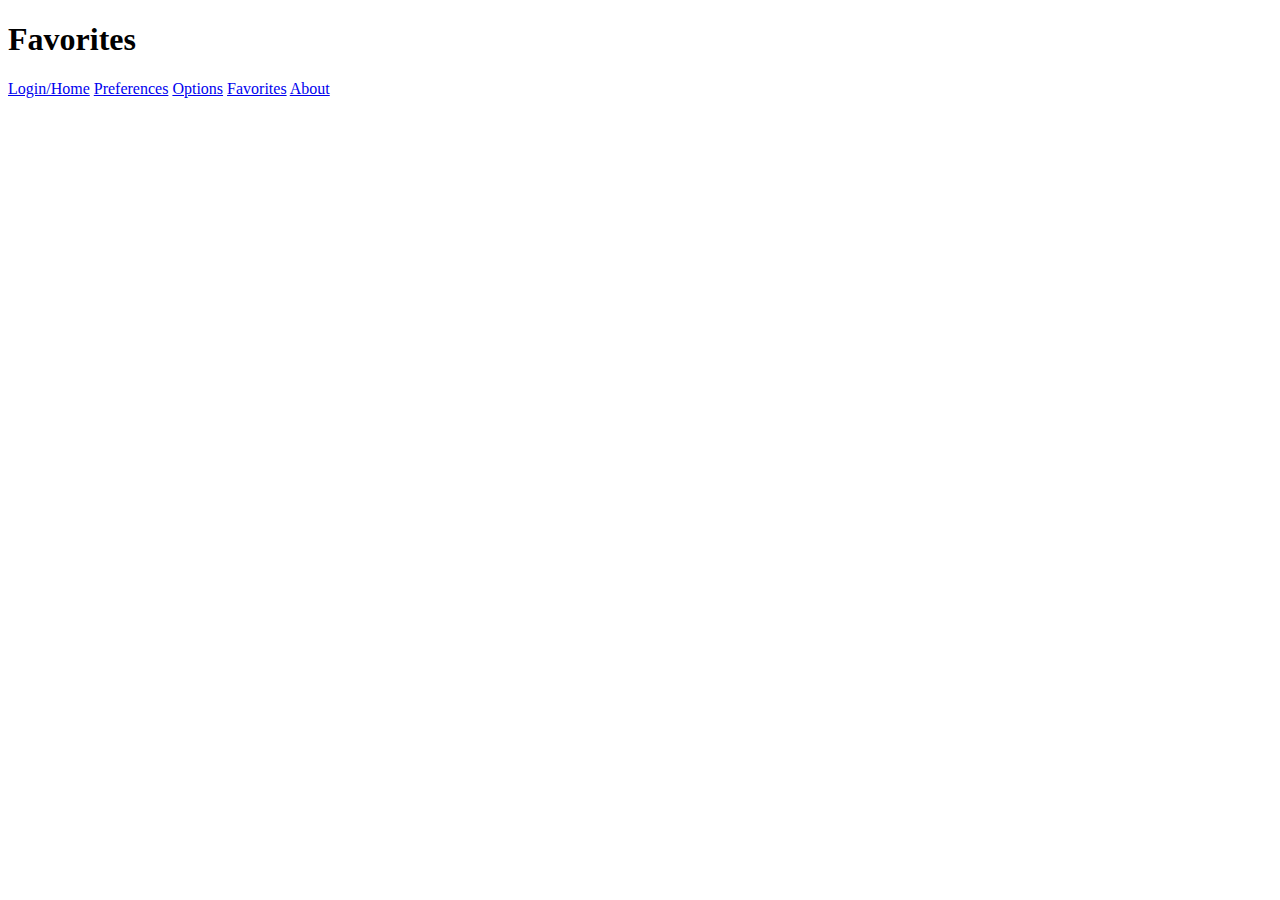
==== favorites/index.html @ 70303161 "Merge branch 'master' of https://github.com/cryptoStimulus/Project-Week-cryptoStimulus into aboutus-" ====
<!DOCTYPE html>
<html lang="en">
<head>
    <meta charset="UTF-8">
    <meta name="viewport" content="width=device-width, initial-scale=1.0">
    <title>Favorites</title>
    <link rel="stylesheet" href="style.css">
</head>
<body>
    <header> 
        <h1>Favorites</h1>
        <nav>
            <a href="../index.html">Login/Home</a>
            <a href="../preferences/index.html">Preferences</a>
            <a href="../options/index.html">Options</a>
            <a href="./index.html">Favorites</a>
            <a href="../about-us/about-us.html">About</a>
        </nav>
    </header>
    <main id="favorites-list">
        <!-- <section class='company'>
            <div id=logo>
                <image src="">
            </div>
            <div id=text>
                <p/h1/>name<p/h1/>
                <p>description</p>
            </div>
            <div id='links'>
                <a href=''>Website</a>
                <a href=''>Donate</a>
            </div>
            <div id='cat'>
                <p>category(s)</p>
             </div>
           
        <!-- </section> -->
    </main>
    <script type="module" src="favorites.js"></script>
</body>
</html>
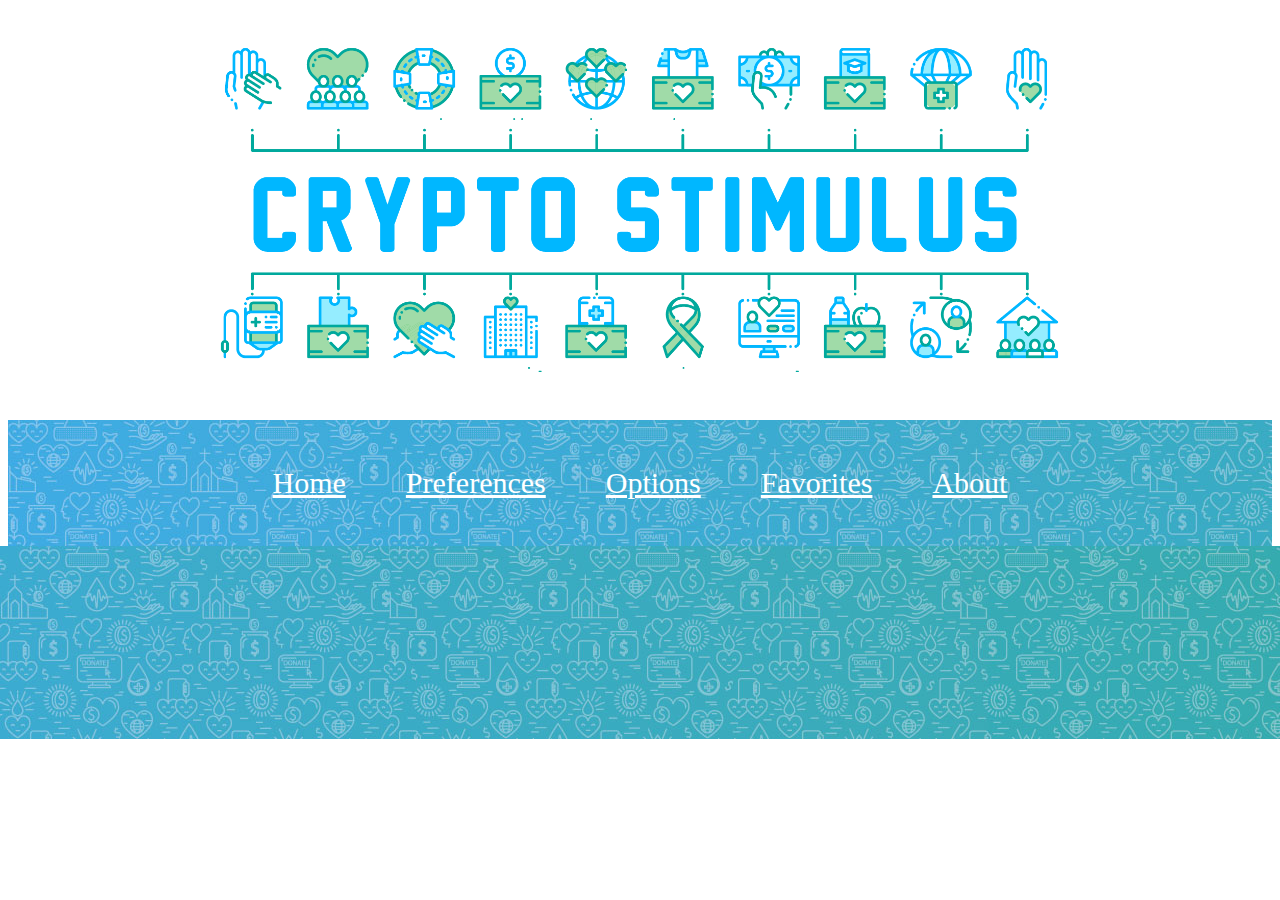
==== commit d7d44edf: "made sure that about us page, options page, and favorites page all have unified html headers and foo" ====
--- a/favorites/index.html
+++ b/favorites/index.html
@@ -5,16 +5,21 @@
     <meta name="viewport" content="width=device-width, initial-scale=1.0">
     <title>Favorites</title>
     <link rel="stylesheet" href="style.css">
+    <link rel="stylesheet" href="../common/common.css">
 </head>
 <body>
     <header> 
-        <h1>Favorites</h1>
-        <nav>
-            <a href="../index.html">Login/Home</a>
-            <a href="../preferences/index.html">Preferences</a>
-            <a href="../options/index.html">Options</a>
-            <a href="./index.html">Favorites</a>
-            <a href="../about-us/about-us.html">About</a>
+        <div>
+            <img class="logo" src="../assets/about-us/logo.jpg">
+        </div>
+        <nav>  
+            <ul>
+                <li><a href="../index.html">Home</a></li>
+                <li><a href="../preferences/index.html">Preferences</a></li>
+                <li><a href="../options/index.html">Options</a></li>
+                <li><a href="../favorites/index.html">Favorites</a></li>
+                <li> <a href="../about-us/about-us.html">About</a></li>
+            </ul>
         </nav>
     </header>
     <main id="favorites-list">
@@ -36,6 +41,10 @@
            
         <!-- </section> -->
     </main>
+
+    <footer>
+        <img src="../assets/about-us/footer-image.jpg">
+    </footer>
     <script type="module" src="favorites.js"></script>
 </body>
 </html>--- a/common/common.css
+++ b/common/common.css
@@ -0,0 +1,50 @@
+/* HEADER */
+header {
+    display: flex;
+    align-items: center;
+    flex-direction: column;
+    margin: 0;
+}
+
+nav { 
+    width: 100%;
+    background-image: url("../assets/about-us/footer-image.jpg");
+}
+
+img.logo {
+    width: 1000px;
+    margin: 0;
+    background-color: white;
+    padding: 0;
+    border-radius: 30%
+}
+
+a {
+    color: white;
+    font-size: 30px;
+}
+
+/* a:visited{ 
+    color: orange;
+} */
+
+ul {
+    list-style-type: none;
+    display: flex; 
+    justify-content: center;
+    color: white;
+    padding: 0;
+}
+
+li {
+    padding: 30px;
+}
+
+/* FOOTER */
+
+footer {
+    background-image: url("../assets/about-us/footer-image.jpg");
+    height: 100%;
+    display: flex;
+    justify-content: center;
+}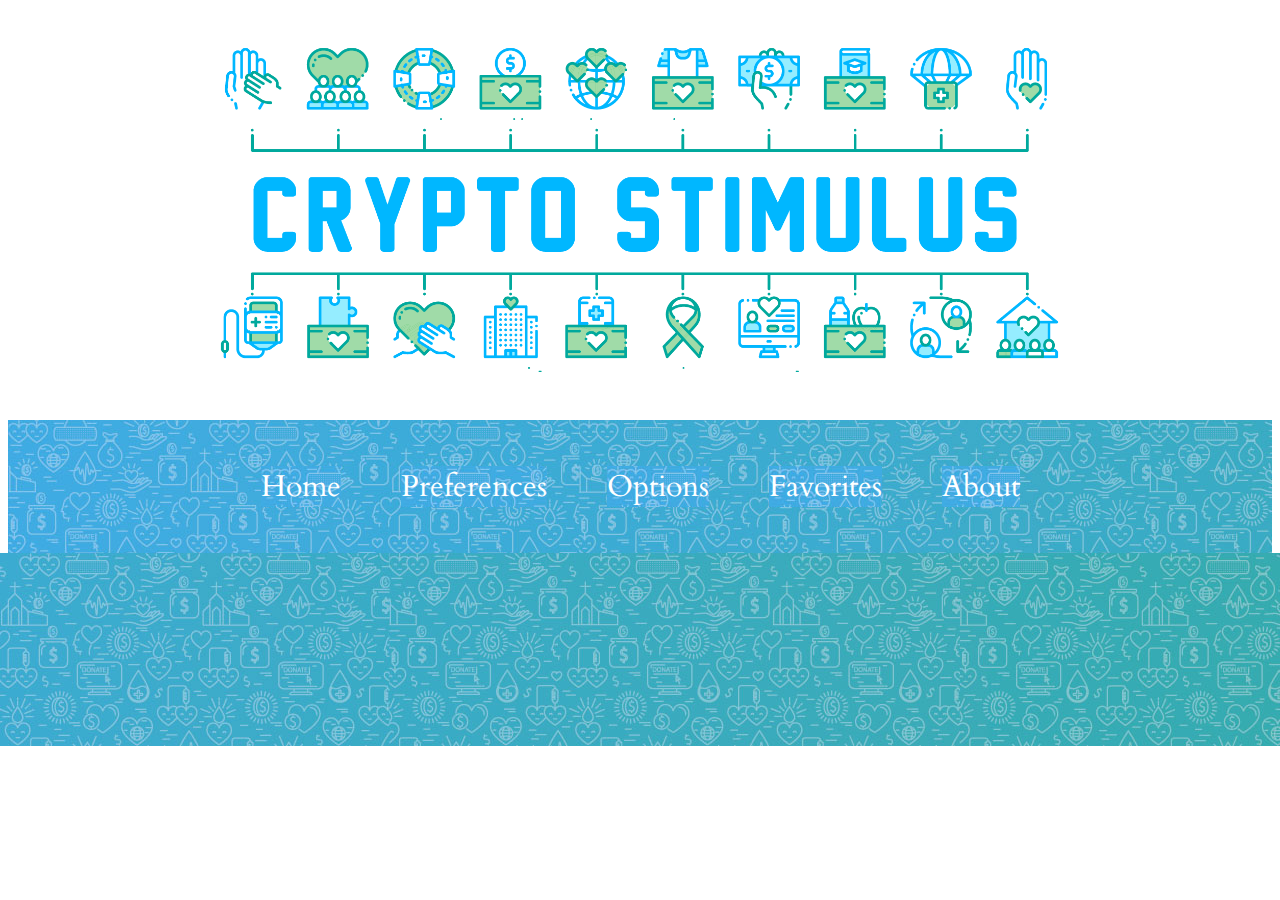
==== commit 1d0fc33d: "Merge branch 'master' into CSS-Login-Page" ====
--- a/favorites/index.html
+++ b/favorites/index.html
@@ -3,9 +3,9 @@
 <head>
     <meta charset="UTF-8">
     <meta name="viewport" content="width=device-width, initial-scale=1.0">
-    <title>Favorites</title>
-    <link rel="stylesheet" href="style.css">
-    <link rel="stylesheet" href="../common/common.css">
+    <title>Crypto Stimulus</title>
+    <link rel="stylesheet" href="favorites.css">
+    <!-- <link rel="stylesheet" href="../common/common.css"> -->
 </head>
 <body>
     <header> 
@@ -14,11 +14,11 @@
         </div>
         <nav>  
             <ul>
-                <li><a href="../index.html">Home</a></li>
-                <li><a href="../preferences/index.html">Preferences</a></li>
-                <li><a href="../options/index.html">Options</a></li>
-                <li><a href="../favorites/index.html">Favorites</a></li>
-                <li> <a href="../about-us/about-us.html">About</a></li>
+                <li><a href="../index.html" class="header-nav-link">Home</a></li>
+                <li><a href="../preferences/index.html" class="header-nav-link">Preferences</a></li>
+                <li><a href="../options/index.html" class="header-nav-link">Options</a></li>
+                <li><a href="../favorites/index.html" class="header-nav-link">Favorites</a></li>
+                <li> <a href="../about-us/about-us.html" class="header-nav-link">About</a></li>
             </ul>
         </nav>
     </header>
@@ -42,8 +42,9 @@
         <!-- </section> -->
     </main>
 
+    <!-- a change -->
     <footer>
-        <img src="../assets/about-us/footer-image.jpg">
+        <img src="../assets/about-us/footer-image.jpg" id="footer-image">
     </footer>
     <script type="module" src="favorites.js"></script>
 </body>
--- a/favorites/favorites.css
+++ b/favorites/favorites.css
@@ -0,0 +1,114 @@
+@import url('https://fonts.googleapis.com/css2?family=Montserrat:wght@500&display=swap');
+@import url('https://fonts.googleapis.com/css2?family=Cardo&display=swap');
+
+
+
+.header-nav-link { 
+    width: 100%;
+    background-image: url("../assets/about-us/footer-image.jpg");
+    color: white;
+}
+
+header {
+    display: flex;
+    align-items: center;
+    flex-direction: column;
+    margin: 0;
+}
+
+nav { 
+    width: 100%;
+    background-image: url("../assets/about-us/footer-image.jpg");
+    height: 100%;
+}
+
+img.logo {
+    width: 1000px;
+    margin: 0;
+    background-color: white;
+    padding: 0;
+    border-radius: 30%
+}
+
+a {
+    font-size: 30px;
+    font-family: Cardo;
+    text-decoration: none;
+    
+}
+
+a:hover { 
+    color: orange;
+}
+
+ul {
+    list-style-type: none;
+    display: flex; 
+    justify-content: center;
+    color: white;
+    padding: 0;
+}
+
+li {
+    padding: 30px;
+}
+
+
+/* body */
+
+main {
+    display: flex;
+    flex-wrap: wrap;
+    /* flex-direction: column; */
+    
+}
+
+.company {
+    border: 2px solid black;
+    border-radius: 50px;
+    width: 500px ;
+    padding: 50px;
+    margin: 50px;
+    
+    /* align-items: center; */
+    display: block;
+    justify-content: center;
+}
+
+.favorites-img {
+    width: 400px;
+    position: relative;
+    top: 50%;
+}
+
+p {
+    overflow: hidden;
+    padding: 25px;
+    margin: 10px; 
+    /* float: left;
+    margin-right: 10px; */
+}
+
+.category-text {
+    text-align: right;
+}
+
+.final-submission-button {
+    margin: 50px;
+}
+
+/* .fav-button-css {
+    float: right;
+}  */
+
+
+footer {
+    background-image: url("../assets/about-us/footer-image.jpg");
+    height: 100%;
+    display: flex;
+    justify-content: center;
+}
+
+button {
+    float: right;
+}
--- a/common/common.css
+++ b/common/common.css
@@ -9,6 +9,8 @@
 nav { 
     width: 100%;
     background-image: url("../assets/about-us/footer-image.jpg");
+    height: 100%;
+    
 }
 
 img.logo {
@@ -20,13 +22,15 @@
 }
 
 a {
-    color: white;
     font-size: 30px;
+    font-family: Cardo;
+    text-decoration: none;
+    
 }
 
-/* a:visited{ 
+a:hover { 
     color: orange;
-} */
+}
 
 ul {
     list-style-type: none;
@@ -42,9 +46,11 @@
 
 /* FOOTER */
 
-footer {
+#footer-image {
     background-image: url("../assets/about-us/footer-image.jpg");
     height: 100%;
+    width: 100%;
     display: flex;
     justify-content: center;
-}+}
+
